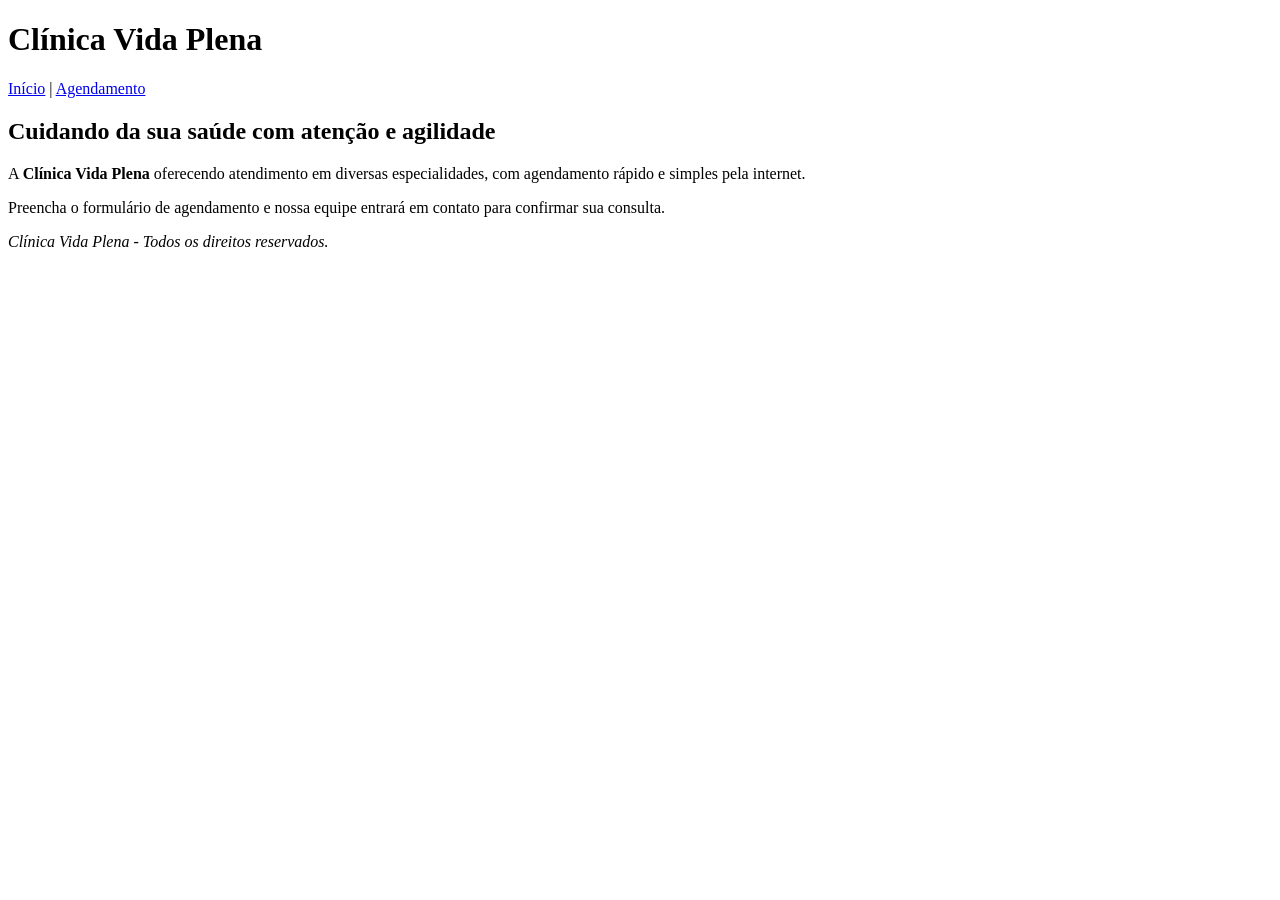
==== index.html @ b5700b03 "Importa o projeto Clínica Vida Plena do Roteiro da SA06" ====
<!DOCTYPE html>
<html lang="pt-BR">

<head>
    <meta charset="UTF-8">
    <meta name="viewport" content="width=device-width, initial-scale=1.0">
    <title>Clínica Vida Plena</title>

</head>

<body>
    <header>
        <h1>Clínica Vida Plena</h1>
        <nav>
            <a href="index.html">Início</a> |
            <a href="agendamento.html">Agendamento</a>
        </nav>
    </header>

    <main>
        <h2>Cuidando da sua saúde com atenção e agilidade</h2>
        <p>
            A <strong>Clínica Vida Plena</strong> oferecendo atendimento em diversas especialidades, com agendamento
            rápido e simples pela internet.
        </p>
        <p>
            Preencha o formulário de agendamento e nossa equipe entrará em contato para confirmar sua consulta.
        </p>
    </main>

    <footer>
        <p>
            <i>Clínica Vida Plena - Todos os direitos reservados.</i>
        </p>
    </footer>
</body>

</html>
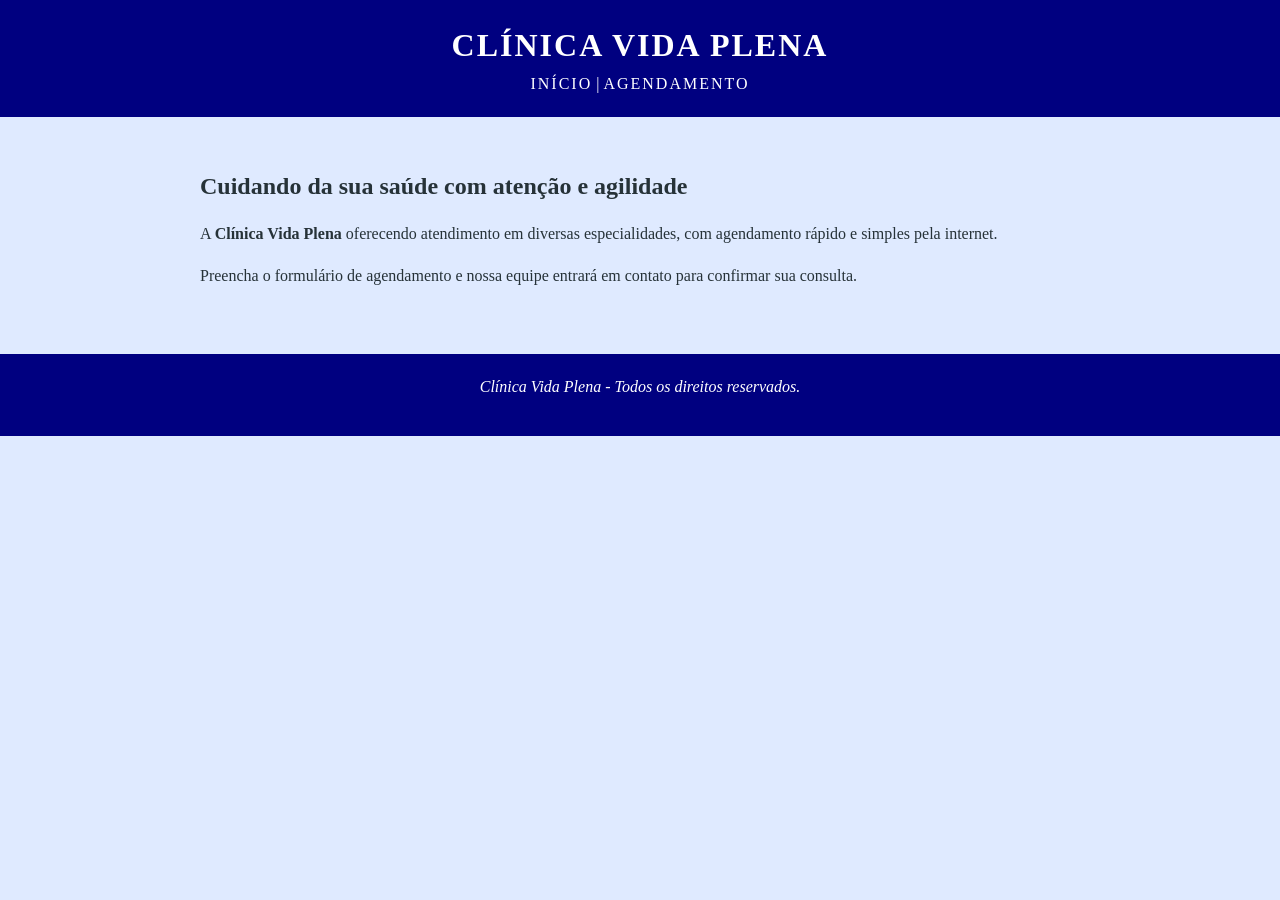
==== commit 6b0609f8: "Adiciona reset e conecta style.css" ====
--- a/index.html
+++ b/index.html
@@ -5,6 +5,8 @@
     <meta charset="UTF-8">
     <meta name="viewport" content="width=device-width, initial-scale=1.0">
     <title>Clínica Vida Plena</title>
+
+<link rel="stylesheet" href="style.css">
 
 </head>
 
--- a/style.css
+++ b/style.css
@@ -0,0 +1,82 @@
+/* ===== SELETOR UNIVERSAL ===== */
+* {
+    margin: 0;
+    padding: 0;
+    box-sizing: border-box;
+}
+
+/* ===== SELETOR DE TAG ===== */
+body {
+    font-family:Georgia, 'Times New Roman', Times, serif;
+    color: #263238;
+    background-color: #dfeaff;
+    line-height: 1.6;
+}
+
+h1 {
+    font-size: 32px;
+}
+
+h2 {
+    font-size: 24px;
+    margin-bottom: 16px;
+}
+
+h3 {
+    color: white;
+}
+
+p {
+    margin-bottom: 16px;
+}
+
+a {
+    text-decoration: none;
+    color:white;
+}
+
+header {
+    background-color: #000080;
+    color: white;
+    padding: 20px;
+    text-align: center;
+}
+
+header h1 {
+    color: white;
+    letter-spacing: 2px;
+    text-transform: uppercase;
+}
+
+nav ul {
+    list-style: none;
+    display: flex;
+    justify-content: center;
+    gap: 20px;
+}
+
+nav li {
+    display: inline-block;
+    margin: 0 16px;
+}
+
+nav a {
+    color: white;
+    text-decoration: none;
+    font-family: Georgia, 'Times New Roman', Times, serif;
+    text-transform: uppercase;
+    letter-spacing: 2px;
+}
+
+main {
+    max-width: 1000px;
+    margin: 0 auto;
+    padding: 50px 60px
+}
+
+footer {
+    background-color: #000080;
+    color: white;
+    text-align: center;
+    padding: 20px;
+}
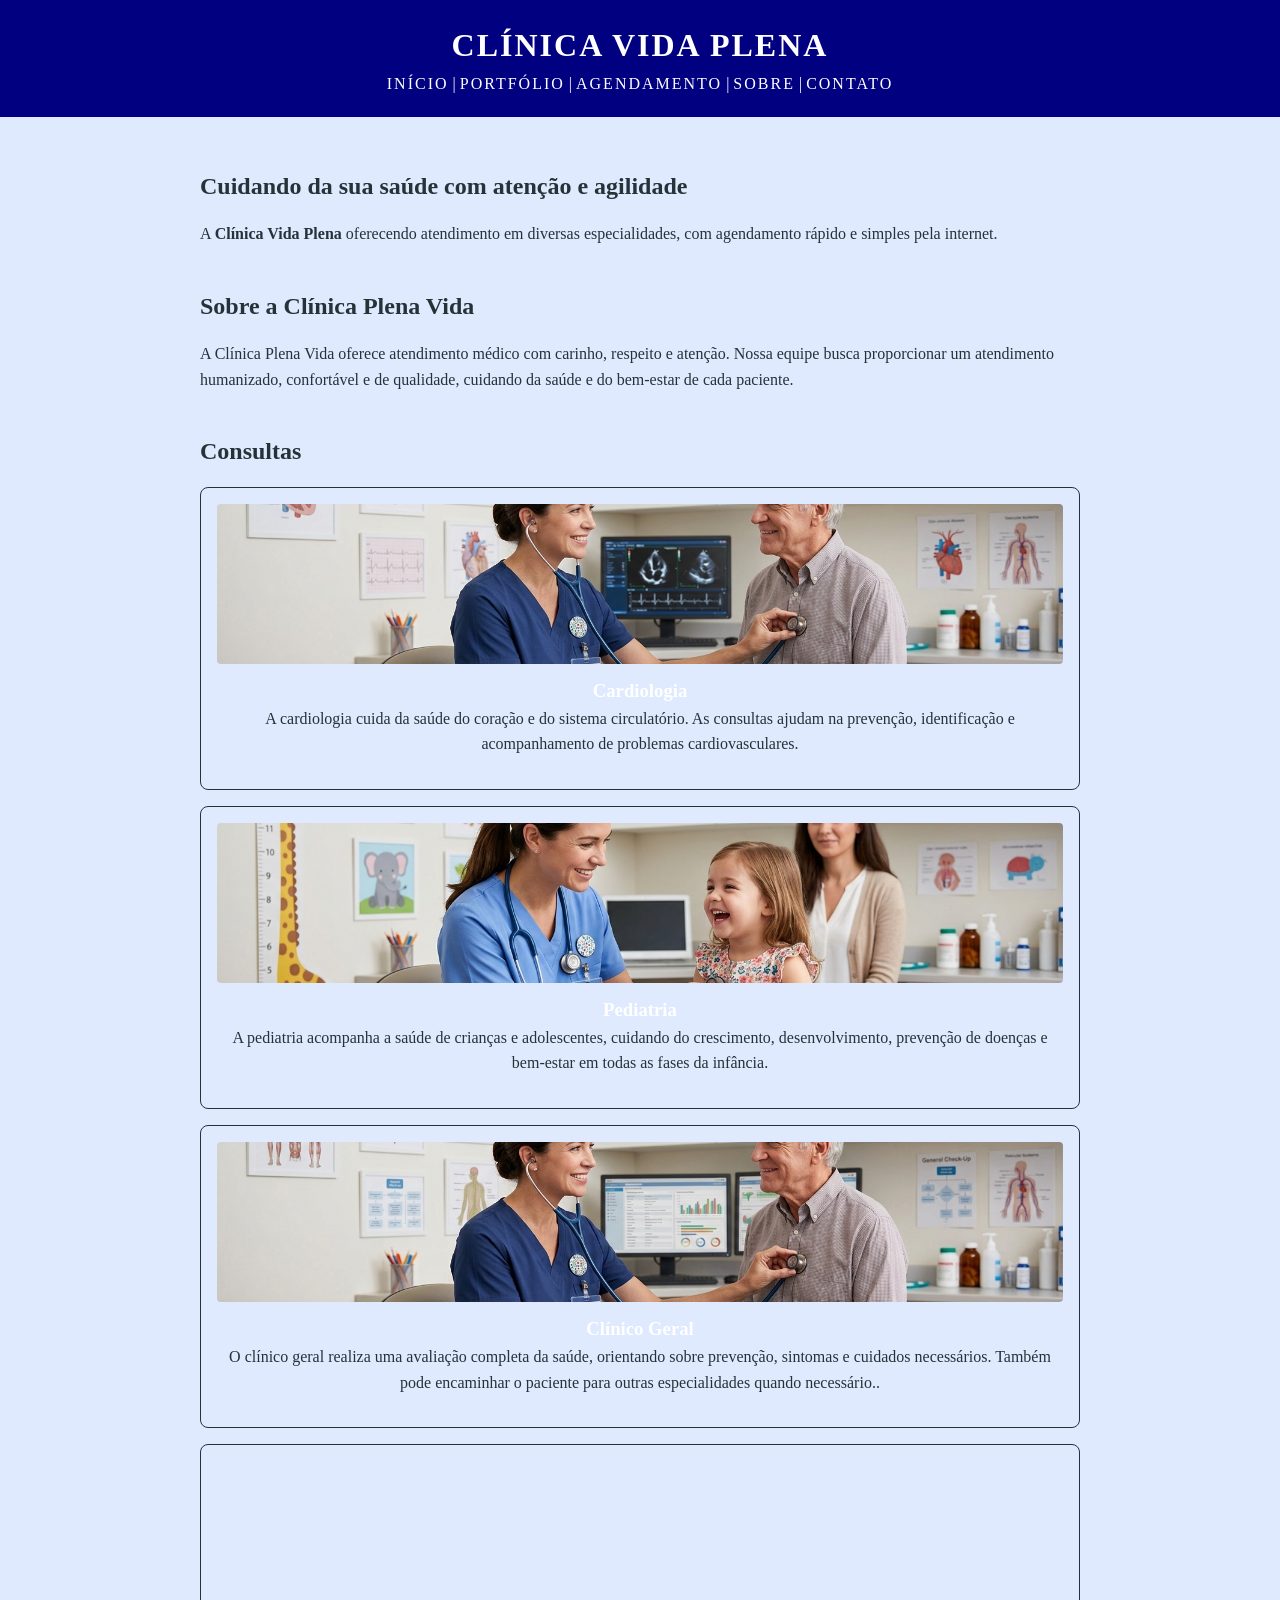
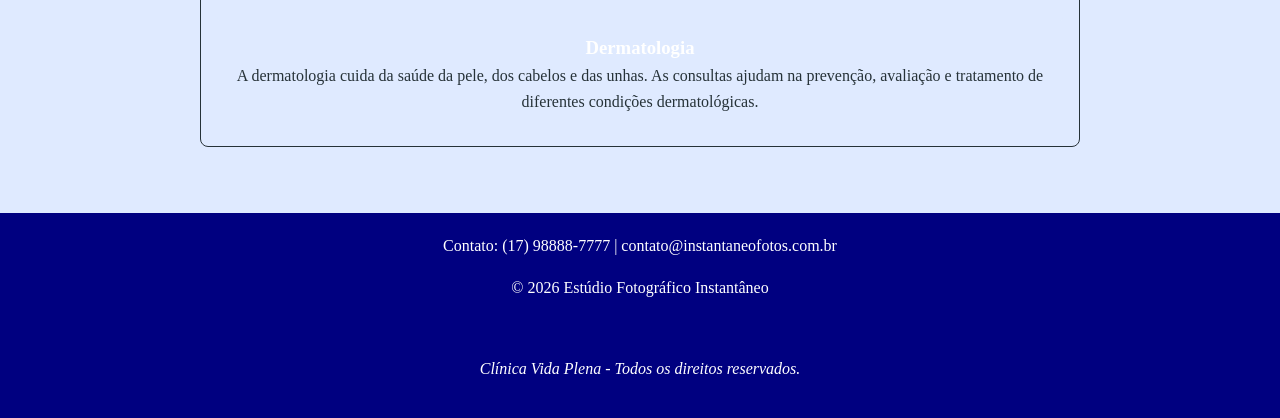
==== commit 87014579: "Aplica seletores de classe e de ID" ====
--- a/index.html
+++ b/index.html
@@ -15,7 +15,10 @@
         <h1>Clínica Vida Plena</h1>
         <nav>
             <a href="index.html">Início</a> |
-            <a href="agendamento.html">Agendamento</a>
+            <a href="#portfolio">Portfólio</a> |
+            <a href="agendamento.html">Agendamento</a> |
+            <a href="#sobre">Sobre</a> |
+            <a href="#contato">Contato</a>
         </nav>
     </header>
 
@@ -25,10 +28,42 @@
             A <strong>Clínica Vida Plena</strong> oferecendo atendimento em diversas especialidades, com agendamento
             rápido e simples pela internet.
         </p>
-        <p>
-            Preencha o formulário de agendamento e nossa equipe entrará em contato para confirmar sua consulta.
-        </p>
+        
+
+         <section id="sobre">
+            <h2>Sobre a Clínica Plena Vida</h2>
+            <p>A Clínica Plena Vida oferece atendimento médico com carinho, respeito e atenção. Nossa equipe busca proporcionar um atendimento humanizado, confortável e de qualidade, cuidando da saúde e do bem-estar de cada paciente.</p>
+        </section>
+
+        <section id="consultas">
+            <h2>Consultas</h2>
+            <article class="card">
+                <div class="foto" id="foto-cardiologia"></div>
+                <h3>Cardiologia</h3>
+                <p>A cardiologia cuida da saúde do coração e do sistema circulatório. As consultas ajudam na prevenção, identificação e acompanhamento de problemas cardiovasculares.</p>
+            </article>
+            <article class="card">
+                <div class="foto" id="foto-pediatria"></div>
+                <h3>Pediatria</h3>
+                <p>A pediatria acompanha a saúde de crianças e adolescentes, cuidando do crescimento, desenvolvimento, prevenção de doenças e bem-estar em todas as fases da infância.</p>
+            </article>
+            <article class="card">
+                <div class="foto" id="foto-clinico-geral"></div>
+                <h3>Clínico Geral</h3>
+                <p>O clínico geral realiza uma avaliação completa da saúde, orientando sobre prevenção, sintomas e cuidados necessários. Também pode encaminhar o paciente para outras especialidades quando necessário..</p>
+            </article>
+            <article class="card">
+                <div class="foto" id="foto-dermatologia"></div>
+                <h3>Dermatologia</h3>
+                <p>A dermatologia cuida da saúde da pele, dos cabelos e das unhas. As consultas ajudam na prevenção, avaliação e tratamento de diferentes condições dermatológicas.</p>
+            </article>
+        </section>
     </main>
+
+    <footer id="contato">
+        <p>Contato: (17) 98888-7777 | contato@instantaneofotos.com.br</p>
+        <p>&copy; 2026 Estúdio Fotográfico Instantâneo</p>
+    </footer>
 
     <footer>
         <p>
--- a/style.css
+++ b/style.css
@@ -39,7 +39,7 @@
     background-color: #000080;
     color: white;
     padding: 20px;
-    text-align: center;
+    text-align:center;
 }
 
 header h1 {
@@ -80,3 +80,81 @@
     text-align: center;
     padding: 20px;
 }
+
+/* ===== SELETOR DE CLASSE ===== */
+.card {
+    background-color: #dfeaff;
+    border: 1px solid;
+    border-radius: 8px;
+    padding: 16px;
+    margin-bottom: 16px;
+    text-align: center;
+}
+
+.foto {
+    background-color: #dfeaff;
+    background-size: cover;
+    background-position: center;
+    height: 160px;
+    border-radius: 4px;
+    margin-bottom: 12px;
+}
+
+.pacote {
+    padding: 12px;
+    border-radius: 4px;
+    font-weight: bold;
+    text-align: center;
+    margin-bottom: 12px;
+}
+
+.pacote-essencial {
+    background-color: #dfeaff;
+    border-left: 4px solid #fc2078;
+
+}
+
+.pacote-premium {
+    background-color: #dfeaff;
+    color: #6f475b;
+    border-left: 4px solid #6f475a;
+}
+
+/* ===== SELETOR DE ID ===== */
+#sobre {
+    padding: 24px 0;
+}
+
+#portfólio {
+    padding: 24px;
+}
+
+#pacotes {
+    background-color: #dfeaff;
+    border-radius: 8px;
+    padding: 24px;
+}
+
+#horario {
+    background-color: #dfeaff;
+    border-radius: 8px;
+    padding: 24px;
+    margin-top: 24px;
+}
+
+#foto-cardiologia {
+    background-image: url("imagem\ cardiologia.jpg");
+}
+
+#foto-pediatria {
+    background-image: url("imagem\ pediatria.jpg");
+}
+#foto-clinico-geral {
+    background-image: url("imagem\ clinico\ geraljpg.jpg");
+}
+
+#foto-dermatologista {
+    background-image: url("imagem\ demartologia.jpg");
+}
+
+
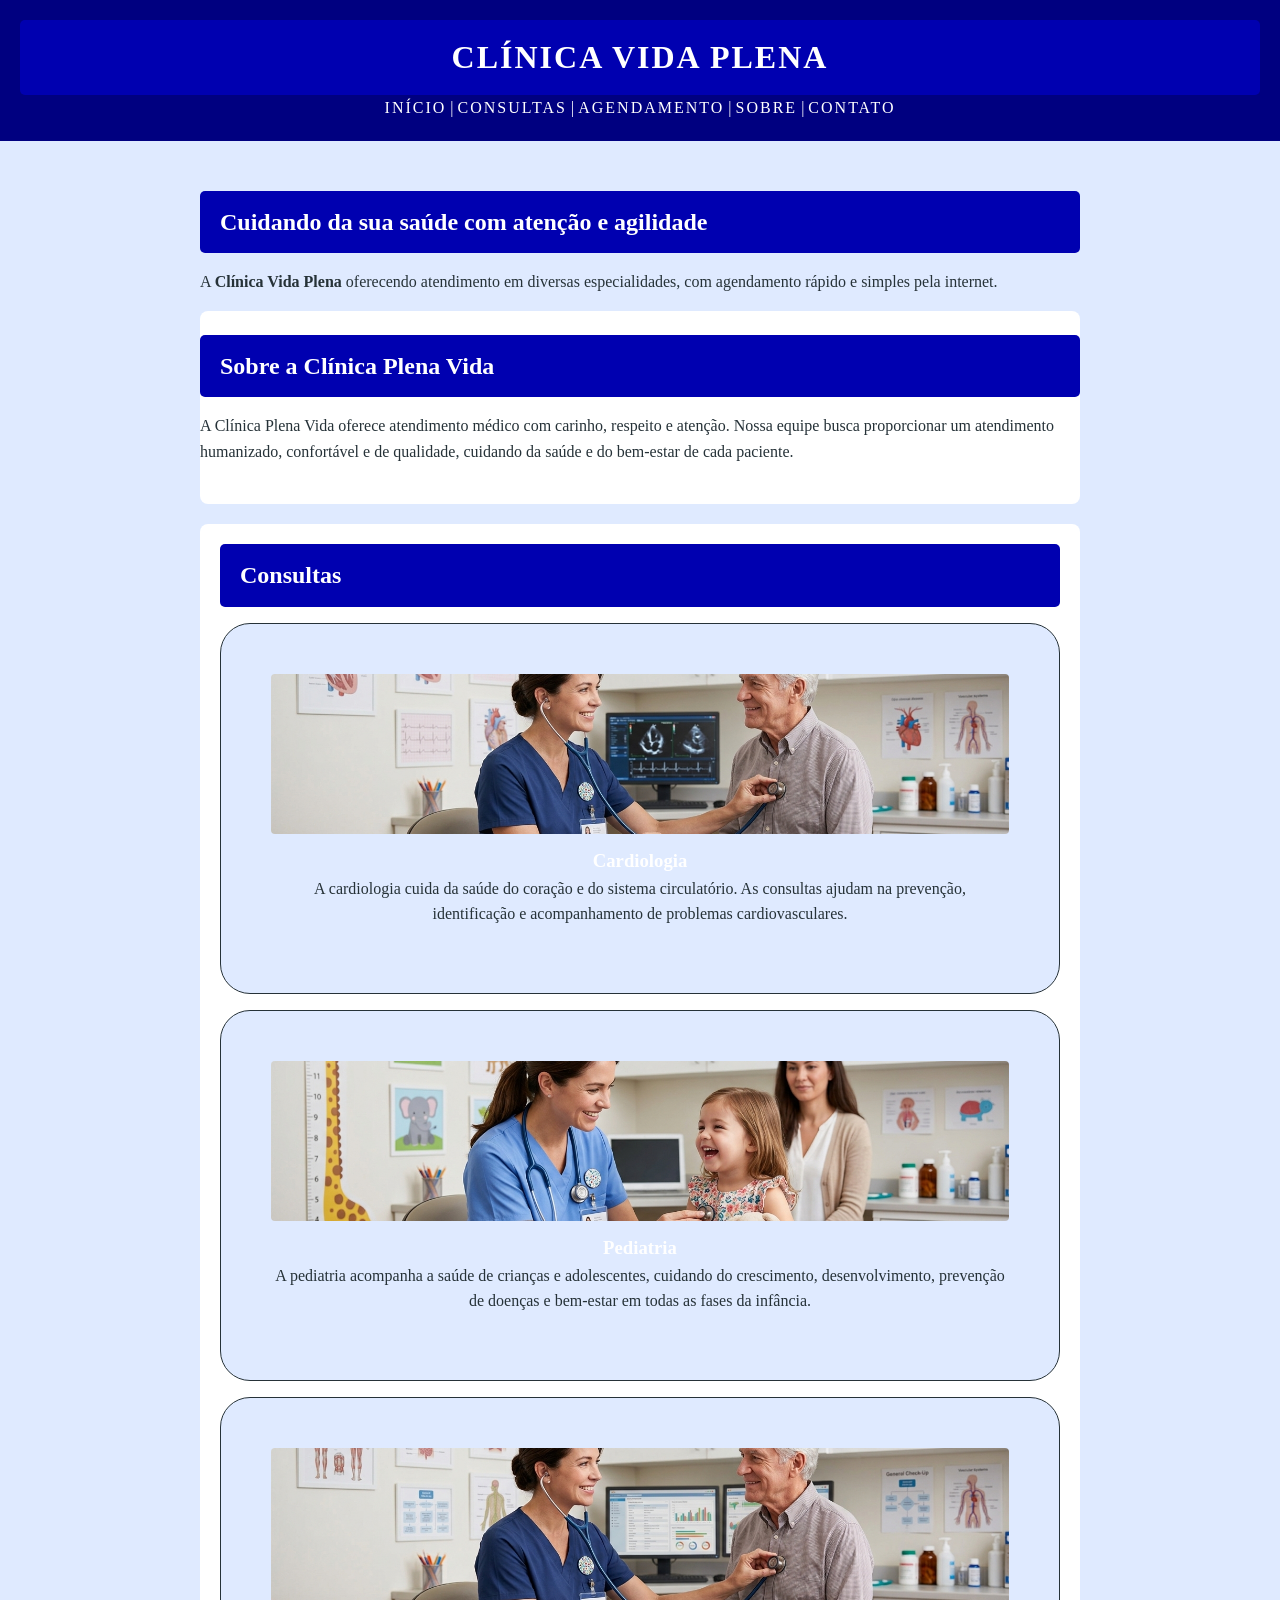
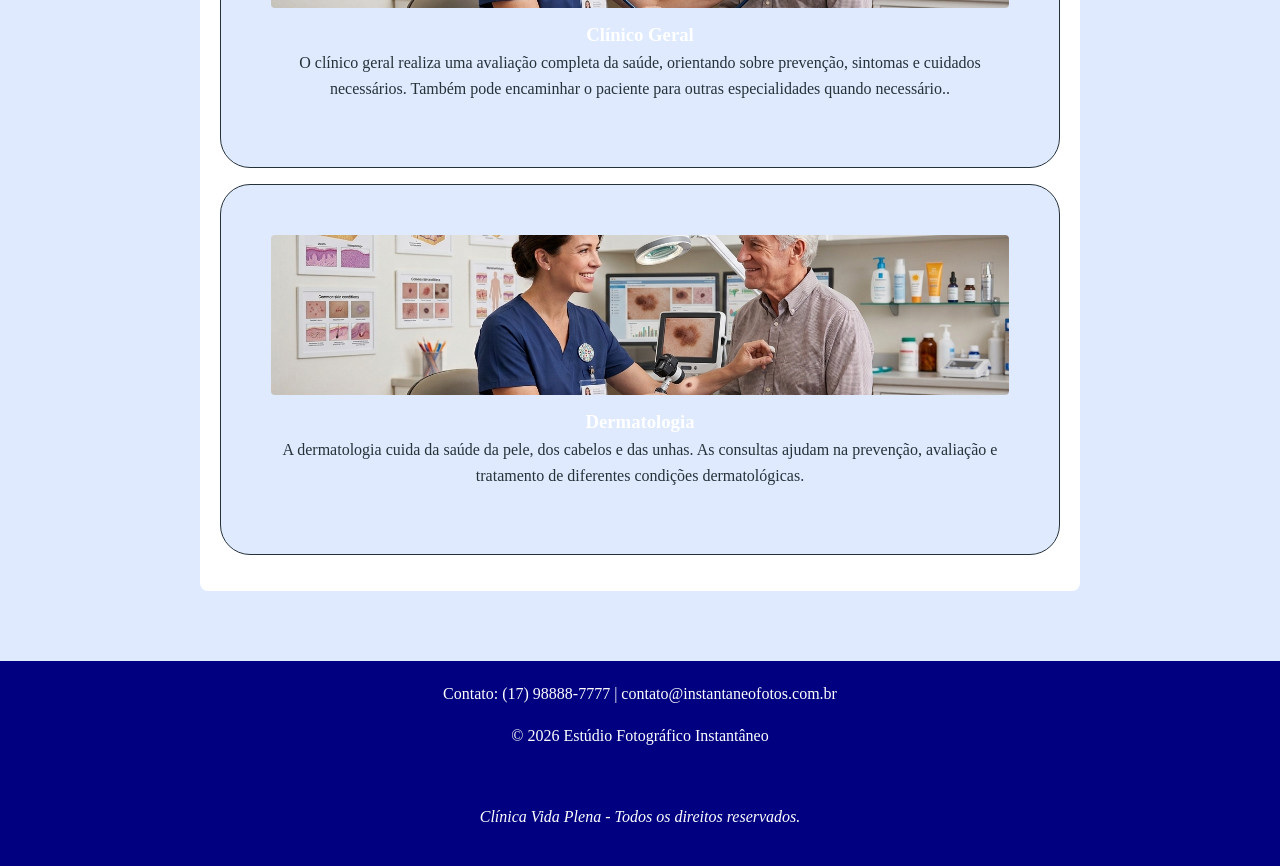
==== commit 784f076a: "Agrupa seletores com o mesmo estilo em uma regra compartilhada" ====
--- a/index.html
+++ b/index.html
@@ -15,7 +15,7 @@
         <h1>Clínica Vida Plena</h1>
         <nav>
             <a href="index.html">Início</a> |
-            <a href="#portfolio">Portfólio</a> |
+            <a href="#consultas">Consultas</a> |
             <a href="agendamento.html">Agendamento</a> |
             <a href="#sobre">Sobre</a> |
             <a href="#contato">Contato</a>
--- a/style.css
+++ b/style.css
@@ -6,6 +6,9 @@
 }
 
 /* ===== SELETOR DE TAG ===== */
+
+/* ===== BASE ===== */
+
 body {
     font-family:Georgia, 'Times New Roman', Times, serif;
     color: #263238;
@@ -13,6 +16,8 @@
     line-height: 1.6;
 }
 
+/* ===== TÍTULOS ===== */
+
 h1 {
     font-size: 32px;
 }
@@ -47,6 +52,9 @@
     letter-spacing: 2px;
     text-transform: uppercase;
 }
+
+/* ===== MENU ===== */
+
 
 nav ul {
     list-style: none;
@@ -68,12 +76,21 @@
     letter-spacing: 2px;
 }
 
+nav a:hover {
+    color: #4c3fff;
+}
+
+/* ===== CONTEÚDO PRINCIPAL ===== */
+
 main {
     max-width: 1000px;
     margin: 0 auto;
     padding: 50px 60px
 }
 
+/* ===== CABEÇALHO E RODAPÉ ===== */
+
+
 footer {
     background-color: #000080;
     color: white;
@@ -85,8 +102,8 @@
 .card {
     background-color: #dfeaff;
     border: 1px solid;
-    border-radius: 8px;
-    padding: 16px;
+    border-radius: 30px;
+    padding: 50px;
     margin-bottom: 16px;
     text-align: center;
 }
@@ -120,6 +137,26 @@
     border-left: 4px solid #6f475a;
 }
 
+/* ===== SEÇÕES ===== */
+
+section {
+    background-color: white;
+    padding: 20px;
+    margin-bottom: 20px;
+    border-radius: 8px;
+    
+}
+
+/* ===== BOTÃO ===== */
+
+button {
+    background-color: #0000b0;
+    color: white;
+    padding: 10px 20px;
+    border: none;
+    border-radius: 5px;
+}
+
 /* ===== SELETOR DE ID ===== */
 #sobre {
     padding: 24px 0;
@@ -153,8 +190,22 @@
     background-image: url("imagem\ clinico\ geraljpg.jpg");
 }
 
-#foto-dermatologista {
+#foto-dermatologia {
     background-image: url("imagem\ demartologia.jpg");
 }
 
-
+/* ===== SELETOR COMPARTILHADO ===== */
+h1, h2, h3 
+    color
+    button,
+
+input[type="submit"] {
+    background-color: #0000b0;
+    color: white;
+    border: none;
+    padding: 12px 20px;
+    border-radius: 5px;
+    cursor: pointer;
+    font-family: Georgia, 'Times New Roman', Times, serif;
+}
+
